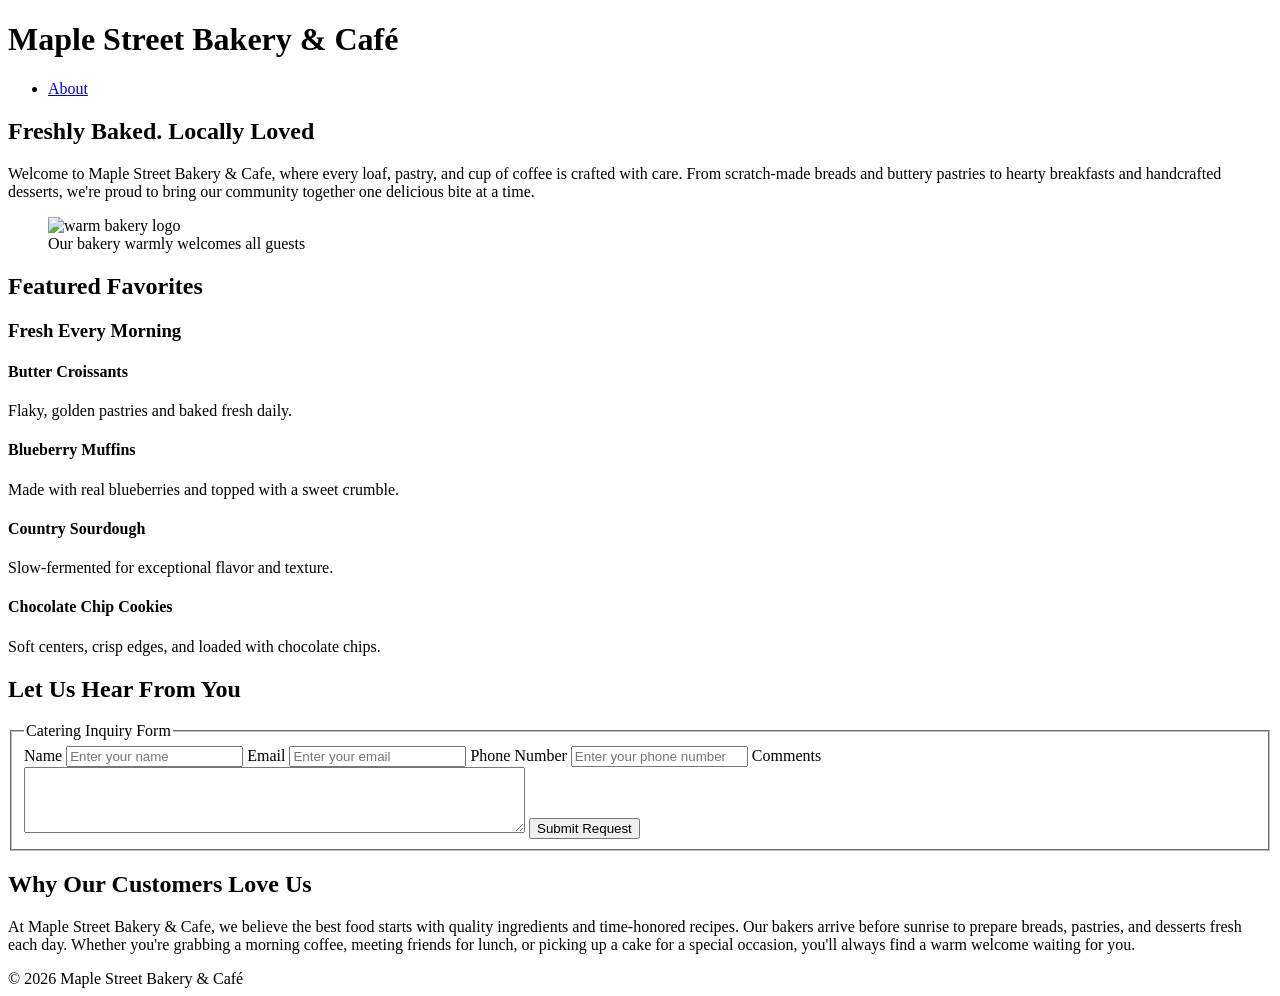
==== index.html @ 1798b122 "MCON 106 Delierable 1" ====
<!DOCTYPE html>
<html lang="en">
<head>
    <meta charset="UTF-8">
    <meta name="viewport" content="width=device-width, initial-scale=1.0">
    <title>Welcome to Maple Street Bakery</title>
</head>
<body>
<header>
    <h1>Maple Street Bakery &amp; Café</h1>
    <nav>
        <ul>
            <li><a href="about.html">About</a></li>
        </ul>
    </nav>
</header>
<main>
    <section>
        <h2>Freshly Baked. Locally Loved</h2>
        <p>Welcome to Maple Street Bakery & Cafe, where every loaf, pastry, and cup of coffee is crafted with care. From scratch-made breads and buttery pastries to hearty breakfasts and handcrafted desserts, we're proud to bring our community together one delicious bite at a time.
        </p>
        <figure>
            <img src="../MCON-106-bakery/images/logo.png" alt="warm bakery logo" width="400" height="300">
            <figcaption>Our bakery warmly welcomes all guests</figcaption>
        </figure>
    </section>
    <section>
        <h2> Featured Favorites</h2>
        <h3>Fresh Every Morning </h3>
        <article>
            <h4> Butter Croissants </h4>
            <p>Flaky, golden pastries and baked fresh daily.</p>
        </article>
        <article>
            <h4> Blueberry Muffins </h4>
            <p>Made with real blueberries and topped with a sweet crumble.</p>
        </article>
        <article>
            <h4> Country Sourdough </h4>
            <p>Slow-fermented for exceptional flavor and texture.</p>
        </article>
        <article>
            <h4> Chocolate Chip Cookies </h4>
            <p>Soft centers, crisp edges, and loaded with chocolate chips.</p>
        </article>
    </section>
    <section>
        <h2> Let Us Hear From You</h2>
        <form action="submit" method="POST">
            <fieldset>
                <legend>Catering Inquiry Form</legend>
                <label for="name">Name</label>
                <input type="text" name="name" id="name" placeholder="Enter your name" required>
                <label for="email"> Email</label>
                <input type="email" name="email" id="email" placeholder="Enter your email" required>
                <label for="phone"> Phone Number</label>
                <input type="tel" name="phone" id="phone" placeholder="Enter your phone number" required>
                <label for="comments">Comments</label>
                <textarea  id="comments" name="comments" cols="60" rows="4"></textarea>
                <button type="submit"> Submit Request</button>
            </fieldset>
        </form>
    </section>

    <section>
        <h2>Why Our Customers Love Us</h2>
        <p>At Maple Street Bakery & Cafe, we believe the best food starts with quality ingredients and time-honored recipes. Our bakers arrive before sunrise to prepare breads, pastries, and desserts fresh each day.
            Whether you're grabbing a morning coffee, meeting friends for lunch, or picking up a cake for a special occasion, you'll always find a warm welcome waiting for you.
        </p>
    </section>
</main>
<footer> &copy; 2026 Maple Street Bakery &amp; Café</footer>
</body>
</html>
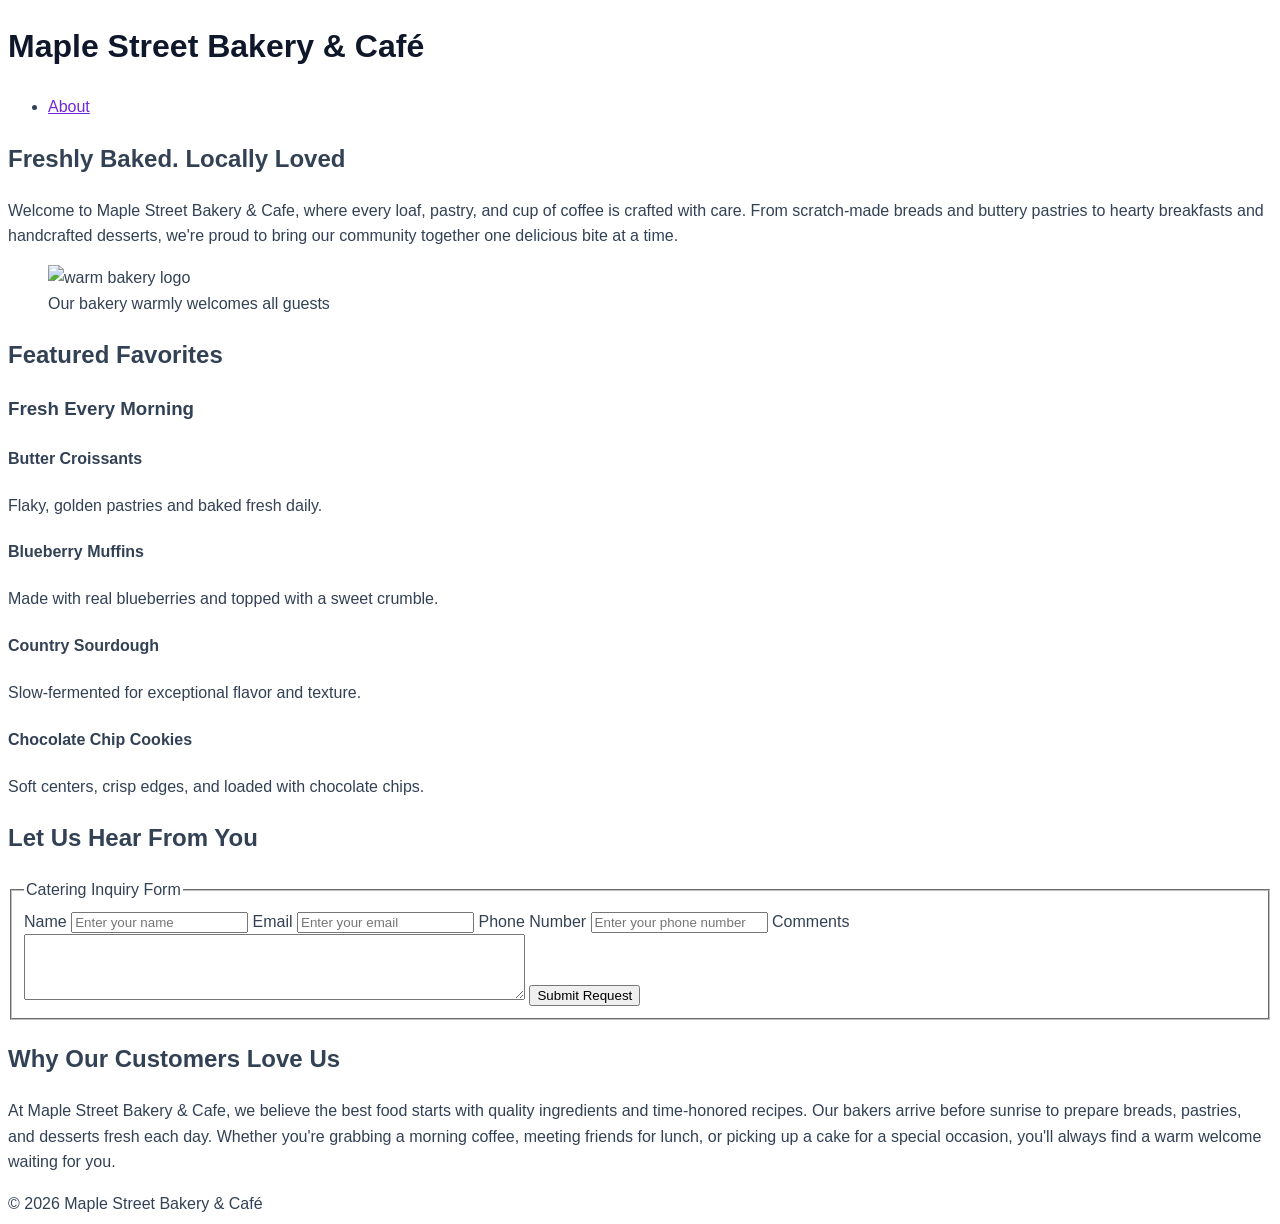
==== commit 0970dc0c: "MCON 106 Deliverable 2" ====
--- a/index.html
+++ b/index.html
@@ -4,6 +4,7 @@
     <meta charset="UTF-8">
     <meta name="viewport" content="width=device-width, initial-scale=1.0">
     <title>Welcome to Maple Street Bakery</title>
+    <link rel="stylesheet" href="css/style.css">
 </head>
 <body>
 <header>
--- a/css/style.css
+++ b/css/style.css
@@ -0,0 +1,47 @@
+* {
+    box-sizing: border-box;
+}
+
+
+
+
+h1 {
+    color: #0f172a;
+    background-color: white;
+    font-size: 2rem;
+    display: flex;
+    justify-content: space-between;
+    align-items: center;
+    gap: 1.5rem;
+}
+
+nav a {
+    color: #6d28d9;
+    background-color: white;
+    display: flex;
+    justify-content: space-between;
+    align-items: center;
+    gap: 1.5rem;
+}
+
+body {
+    color: #334155;
+    background-color: white;
+    font-size: 1rem;
+    font-family: sans-serif;
+    line-height: 1.6;
+
+}
+
+:focus-visible {
+    outline-color: blue;
+}
+
+@media (min-width: 700px) {
+    nav a, h1 { flex-direction: row; }
+
+
+
+
+img { max-width: 100%; height: auto;
+}}
